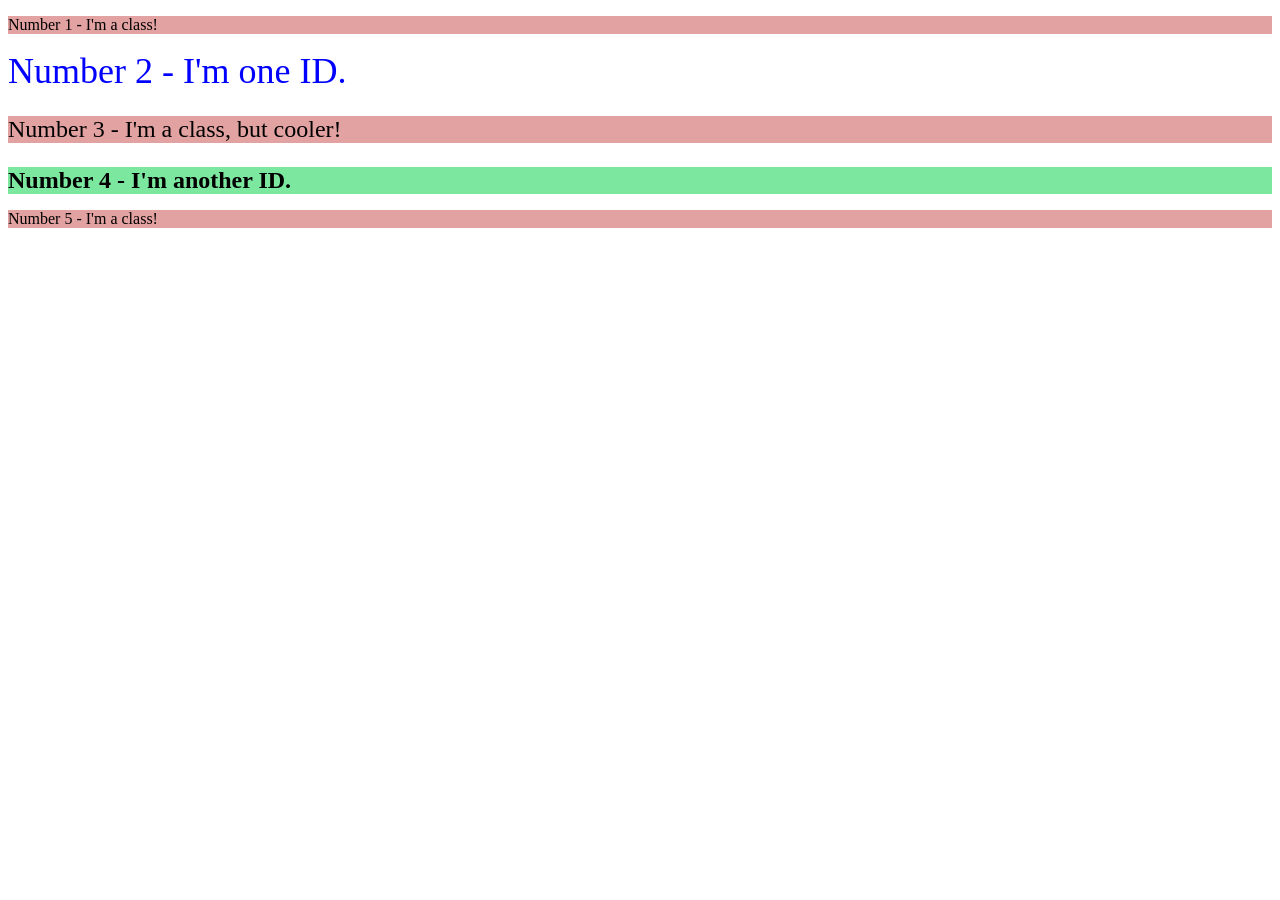
==== foundations/intro-to-css/02-class-id-selectors/index.html @ 29da823d "Made changes" ====
<!DOCTYPE html>
<html lang="en">
  <head>
    <meta charset="UTF-8">
    <meta http-equiv="X-UA-Compatible" content="IE=edge">
    <meta name="viewport" content="width=device-width, initial-scale=1.0">
    <title>Class and ID Selectors</title>
    <link rel="stylesheet" href="style.css">
  </head>
  <body>
    <p>Number 1 - I'm a class!</p>
    <div id="two">Number 2 - I'm one ID.</div>
    <p style="font-size: 24px;">Number 3 - I'm a class, but cooler!</p>
    <div id="four"><strong>Number 4 - I'm another ID.</strong></div>
    <p>Number 5 - I'm a class!</p>
  </body>
</html>
---- foundations/intro-to-css/02-class-id-selectors/style.css ----
p {
    background-color: rgb(226, 162, 162) ;
    font:"Verdana", "DejaVu Sans", sans-serif;
}
#two {
    color:blue ;
    font-size: 36px;
}
#four {
    background-color: #7be79f;
    font-size: 24px;
}
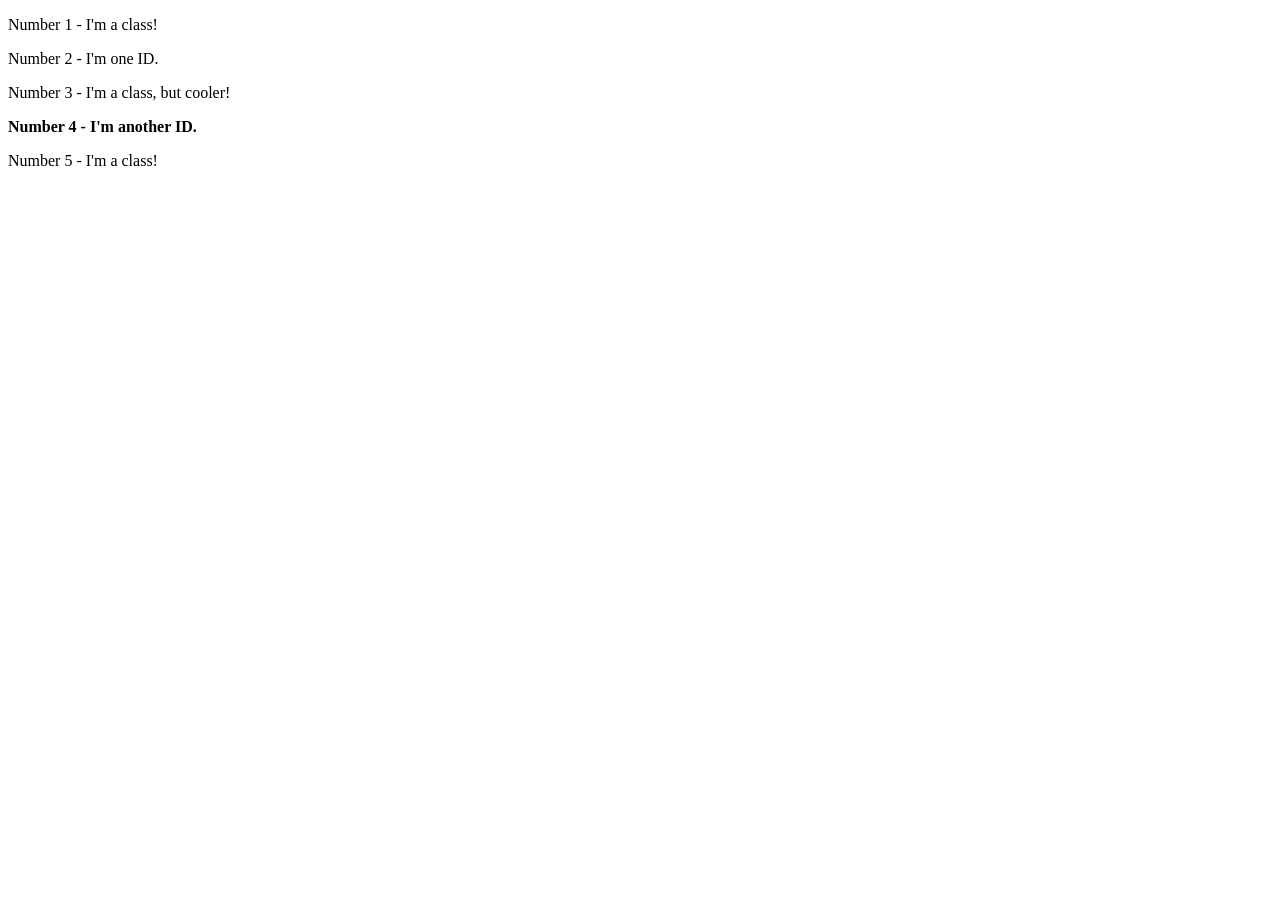
==== commit dcde290e: "Cleaned the file to the orginal file" ====
--- a/foundations/intro-to-css/02-class-id-selectors/index.html
+++ b/foundations/intro-to-css/02-class-id-selectors/index.html
@@ -10,8 +10,8 @@
   <body>
     <p>Number 1 - I'm a class!</p>
     <div id="two">Number 2 - I'm one ID.</div>
-    <p style="font-size: 24px;">Number 3 - I'm a class, but cooler!</p>
-    <div id="four"><strong>Number 4 - I'm another ID.</strong></div>
+    <p >Number 3 - I'm a class, but cooler!</p>
+    <div><strong>Number 4 - I'm another ID.</strong></div>
     <p>Number 5 - I'm a class!</p>
   </body>
 </html>
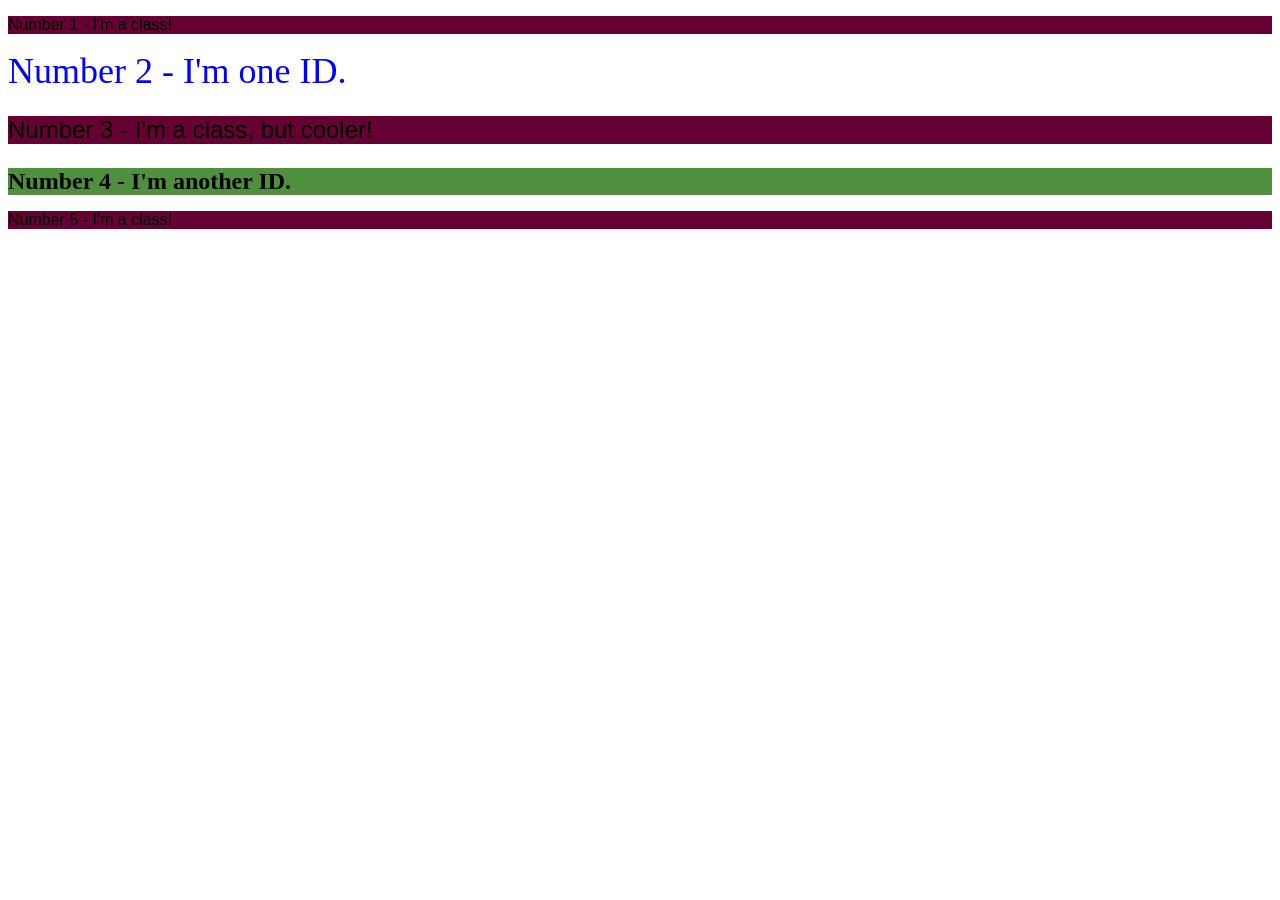
==== commit 1e267426: "Done task again for recap" ====
--- a/foundations/intro-to-css/02-class-id-selectors/index.html
+++ b/foundations/intro-to-css/02-class-id-selectors/index.html
@@ -8,10 +8,10 @@
     <link rel="stylesheet" href="style.css">
   </head>
   <body>
-    <p>Number 1 - I'm a class!</p>
-    <div id="two">Number 2 - I'm one ID.</div>
-    <p >Number 3 - I'm a class, but cooler!</p>
-    <div><strong>Number 4 - I'm another ID.</strong></div>
-    <p>Number 5 - I'm a class!</p>
+    <p class="odd">Number 1 - I'm a class!</p>
+    <div id="second">Number 2 - I'm one ID.</div>
+    <p class="odd third">Number 3 - I'm a class, but cooler!</p>
+    <div id="fourth"><strong>Number 4 - I'm another ID.</strong></div>
+    <p class="odd">Number 5 - I'm a class!</p>
   </body>
 </html>
--- a/foundations/intro-to-css/02-class-id-selectors/style.css
+++ b/foundations/intro-to-css/02-class-id-selectors/style.css
@@ -0,0 +1,18 @@
+.odd {
+    background-color: rgb(100, 0, 50);
+    font-family: "Verdana", "DejaVuSans", sans-serif;
+}
+
+#second {
+    color: blue;
+    font-size: 36px;
+}
+
+.odd.third,
+#fourth {
+    font-size: 24px;
+}
+
+#fourth {
+    background-color: hsl(106, 40%, 40%);
+}
